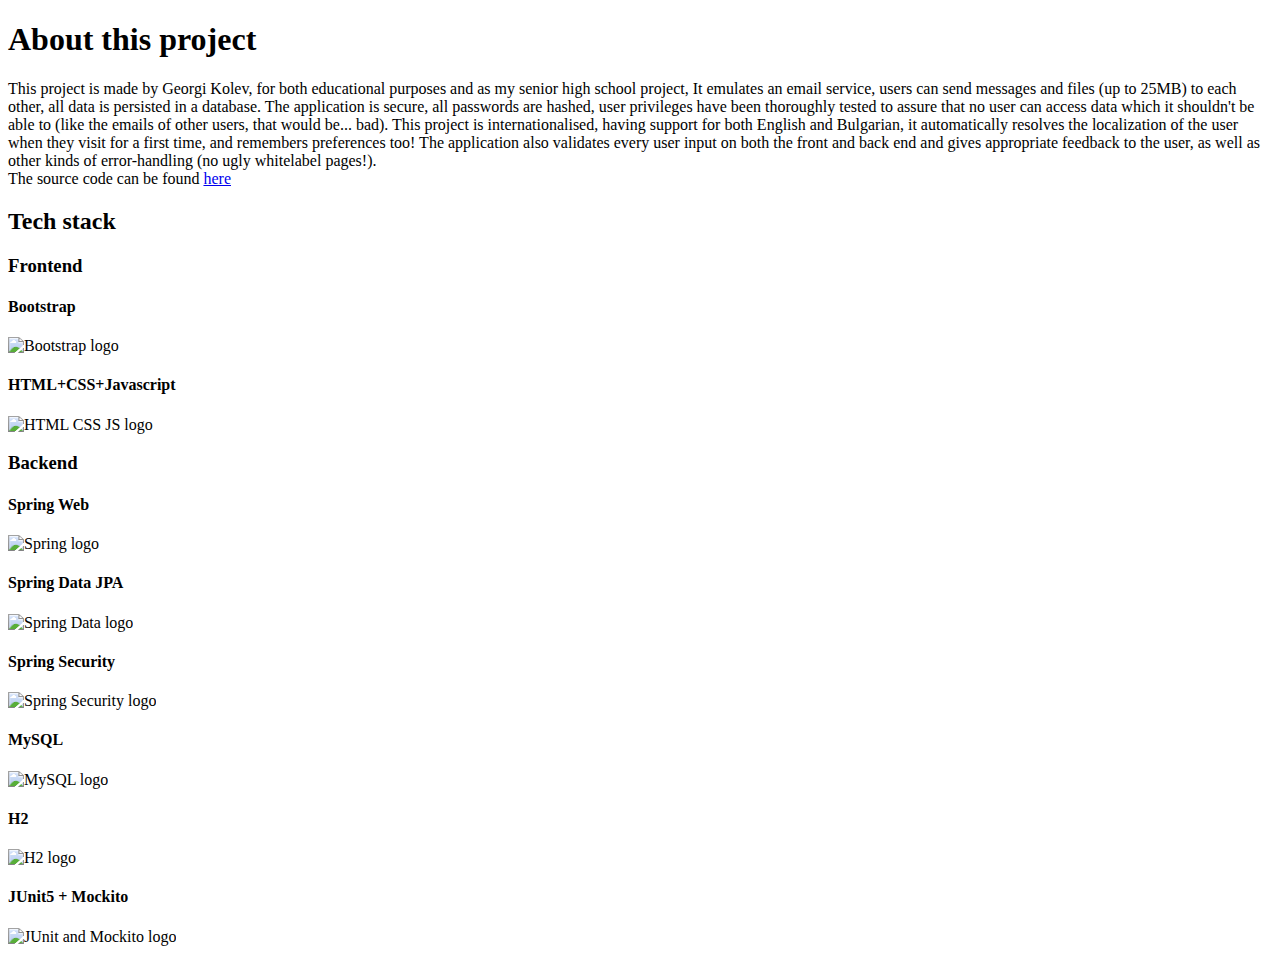
==== src/main/resources/templates/about.html @ d12abeef "error handling an about page, needs to be translated" ====
<!DOCTYPE html>
<html lang="en"
      xmlns:th="http://www.thymeleaf.org"
      xmlns:sec="http://www.thymeleaf.org/extras/spring-security">
<head th:replace="fragments/commons::head">
</head>
<body class="bg-dark">
<nav th:replace="fragments/commons::nav">
</nav>


<main class="text-light p-5">
    <h1 class="mb-2 text-center">About this project</h1>
    <p class="mb-2">This project is made by Georgi Kolev, for both educational purposes and as my senior high school
        project,
        It emulates an email service, users can send messages and files (up to 25MB) to each other,
        all data is persisted in a database. The application is secure, all passwords are hashed, user privileges have
        been thoroughly tested to assure that no user can access data which it shouldn't be able to (like the emails of
        other users, that would be... bad).
        This project is internationalised, having support for both English and Bulgarian,
        it automatically resolves the localization of the user when they visit for a first time, and remembers
        preferences too!
        The application also validates every user input on both the front and back end and gives appropriate feedback to
        the user,
        as well as other kinds of error-handling (no ugly whitelabel pages!).<br>
        The source code can be found <a href="https://github.com/Goshenkata/Kmail/">here</a><br>
    </p>
    <h2 class="text-center mb-2">Tech stack</h2>
    <div class="row">
        <div class="col-12 col-md-6 mb-2">
            <!--FRONTEND-->
            <h3 class="text-center mb-4">Frontend</h3>

            <!--Bootstrap-->
            <div class="row mb-3">
                <h4 class="text-center mb-3">Bootstrap</h4>
                <img th:src="@{/images/Bootstrap.svg}"
                     alt="Bootstrap logo"
                     class="col-12 col-md-6 d-inline-block mx-auto">
            </div>

            <!--HTML + CSS + Javascript-->
            <div class="row mb-3">
                <h4 class="text-center mb-3">HTML+CSS+Javascript</h4>
                <img th:src="@{/images/html_js_css.png}"
                     alt="HTML CSS JS logo"
                     class="col-12 col-md-6 d-inline-block mx-auto">
            </div>
        </div>

        <div class="col-12 col-md-6 mb-2">
            <!--BACKEND-->
            <h3 class="text-center mb-4">Backend</h3>

            <!--Spring Web-->
            <div class="row mb-3">
                <h4 class="text-center mb-3">Spring Web</h4>
                <img th:src="@{/images/spring.png}"
                     alt="Spring logo"
                     class="col-12 col-md-6 d-inline-block mx-auto">
            </div>

            <!--Spring DATA-->
            <div class="row mb-3">
                <h4 class="text-center mb-3">Spring Data JPA</h4>
                <img th:src="@{/images/spring-data.png}"
                     alt="Spring Data logo"
                     class="col-12 col-md-6 d-inline-block mx-auto">
            </div>


            <!--Spring Security-->
            <div class="row mb-3">
                <h4 class="text-center mb-3">Spring Security</h4>
                <img th:src="@{/images/spring_security.png}"
                     alt="Spring Security logo"
                     class="col-12 col-md-6 d-inline-block mx-auto">
            </div>


            <!--MYSQL-->
            <div class="row mb-3">
                <h4 class="text-center mb-3">MySQL</h4>
                <img th:src="@{/images/MySQL.png}"
                     alt="MySQL logo"
                     class="col-12 col-md-6 d-inline-block mx-auto">
            </div>


            <!--H2 Databse-->
            <div class="row mb-3">
                <h4 class="text-center mb-3">H2</h4>
                <img th:src="@{/images/h2-logo-2.png}"
                     alt="H2 logo"
                     class="col-12 col-md-6 d-inline-block mx-auto">
            </div>

            <!--JUnit and Mockito-->
            <div class="row mb-1">
                <h4 class="text-center mb-3">JUnit5 + Mockito</h4>
                <img th:src="@{/images/junit5_mockito.png}"
                     alt="JUnit and Mockito logo"
                     class="col-12 col-md-6 d-inline-block mx-auto">
            </div>

</main>


<footer th:replace="fragments/commons::footer">
</footer>

<th:block th:replace="fragments/commons::scripts">
</th:block>

</body>
</html>
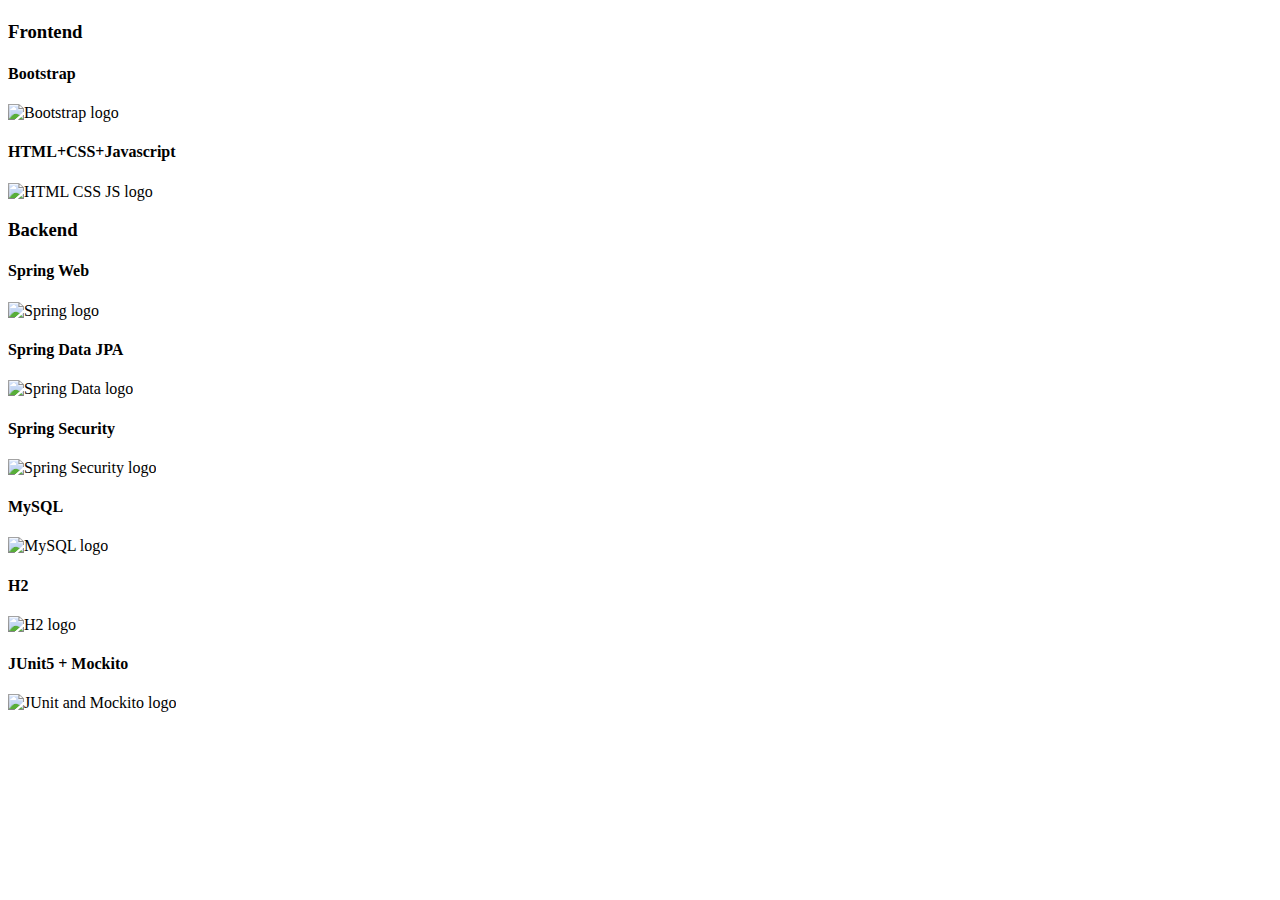
==== commit 6a700187: "app done, tests still need some work" ====
--- a/src/main/resources/templates/about.html
+++ b/src/main/resources/templates/about.html
@@ -10,22 +10,10 @@
 
 
 <main class="text-light p-5">
-    <h1 class="mb-2 text-center">About this project</h1>
-    <p class="mb-2">This project is made by Georgi Kolev, for both educational purposes and as my senior high school
-        project,
-        It emulates an email service, users can send messages and files (up to 25MB) to each other,
-        all data is persisted in a database. The application is secure, all passwords are hashed, user privileges have
-        been thoroughly tested to assure that no user can access data which it shouldn't be able to (like the emails of
-        other users, that would be... bad).
-        This project is internationalised, having support for both English and Bulgarian,
-        it automatically resolves the localization of the user when they visit for a first time, and remembers
-        preferences too!
-        The application also validates every user input on both the front and back end and gives appropriate feedback to
-        the user,
-        as well as other kinds of error-handling (no ugly whitelabel pages!).<br>
-        The source code can be found <a href="https://github.com/Goshenkata/Kmail/">here</a><br>
+    <h1 class="mb-2 text-center" th:text="#{aboutThisProject}"></h1>
+    <p class="mb-2" th:utext="#{aboutParagraph}">
     </p>
-    <h2 class="text-center mb-2">Tech stack</h2>
+    <h2 class="text-center mb-2" th:text="#{stack}"></h2>
     <div class="row">
         <div class="col-12 col-md-6 mb-2">
             <!--FRONTEND-->
@@ -86,7 +74,6 @@
                      class="col-12 col-md-6 d-inline-block mx-auto">
             </div>
 
-
             <!--H2 Databse-->
             <div class="row mb-3">
                 <h4 class="text-center mb-3">H2</h4>
@@ -102,6 +89,7 @@
                      alt="JUnit and Mockito logo"
                      class="col-12 col-md-6 d-inline-block mx-auto">
             </div>
+        </div>
 
 </main>
 
